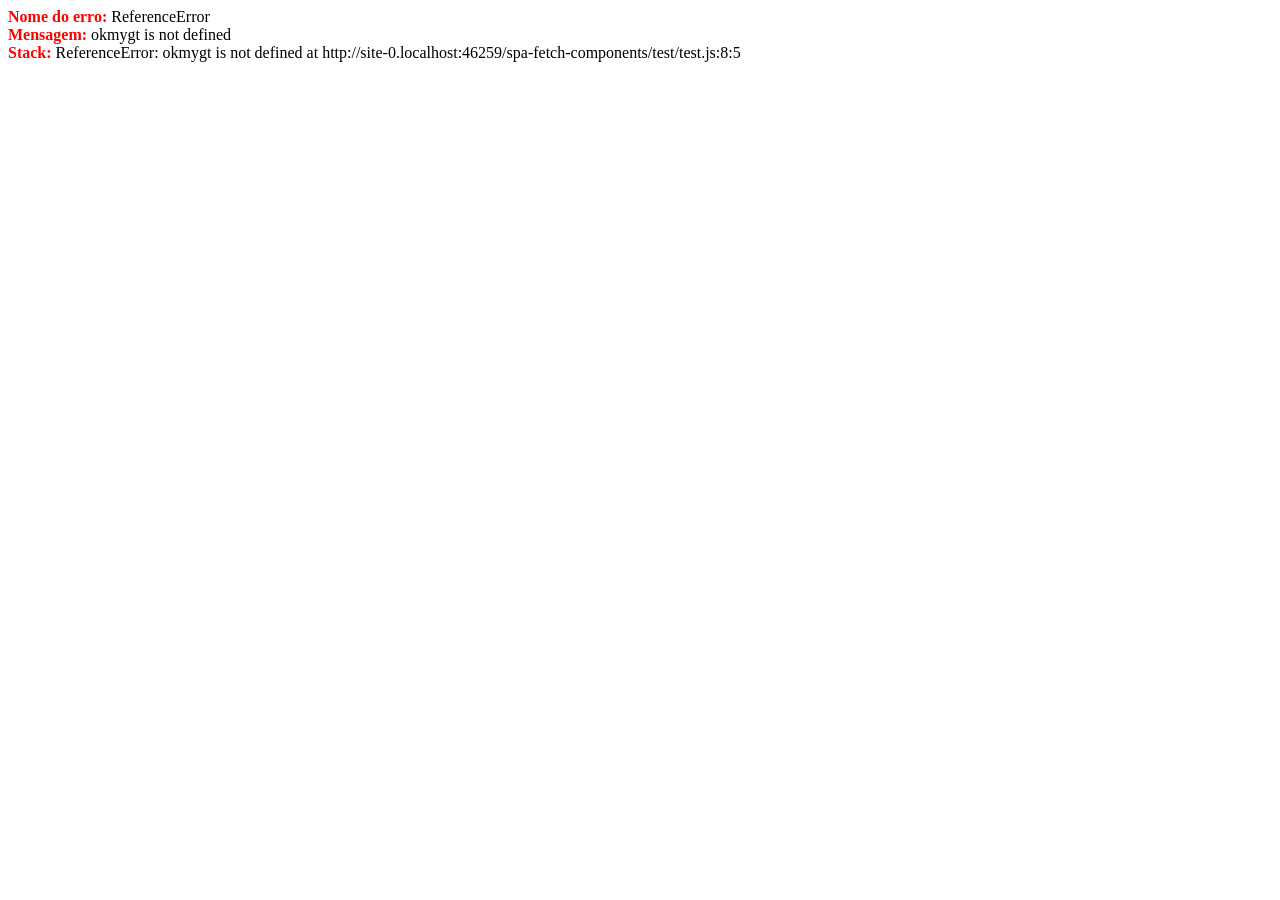
==== spa-fetch-components/test/test.html @ 1e589bb3 "ADD: Pasta test adicionada" ====
<!DOCTYPE html>
<html lang="en">
<head>
    <meta charset="UTF-8">
    <meta name="viewport" content="width=device-width, initial-scale=1.0">
    <title>Test Fetch</title>

    <script src="test.js" defer></script>

    <style>
        strong{
            color: red;
        }
    </style>


</head>
<body>
    
</body>
</html>
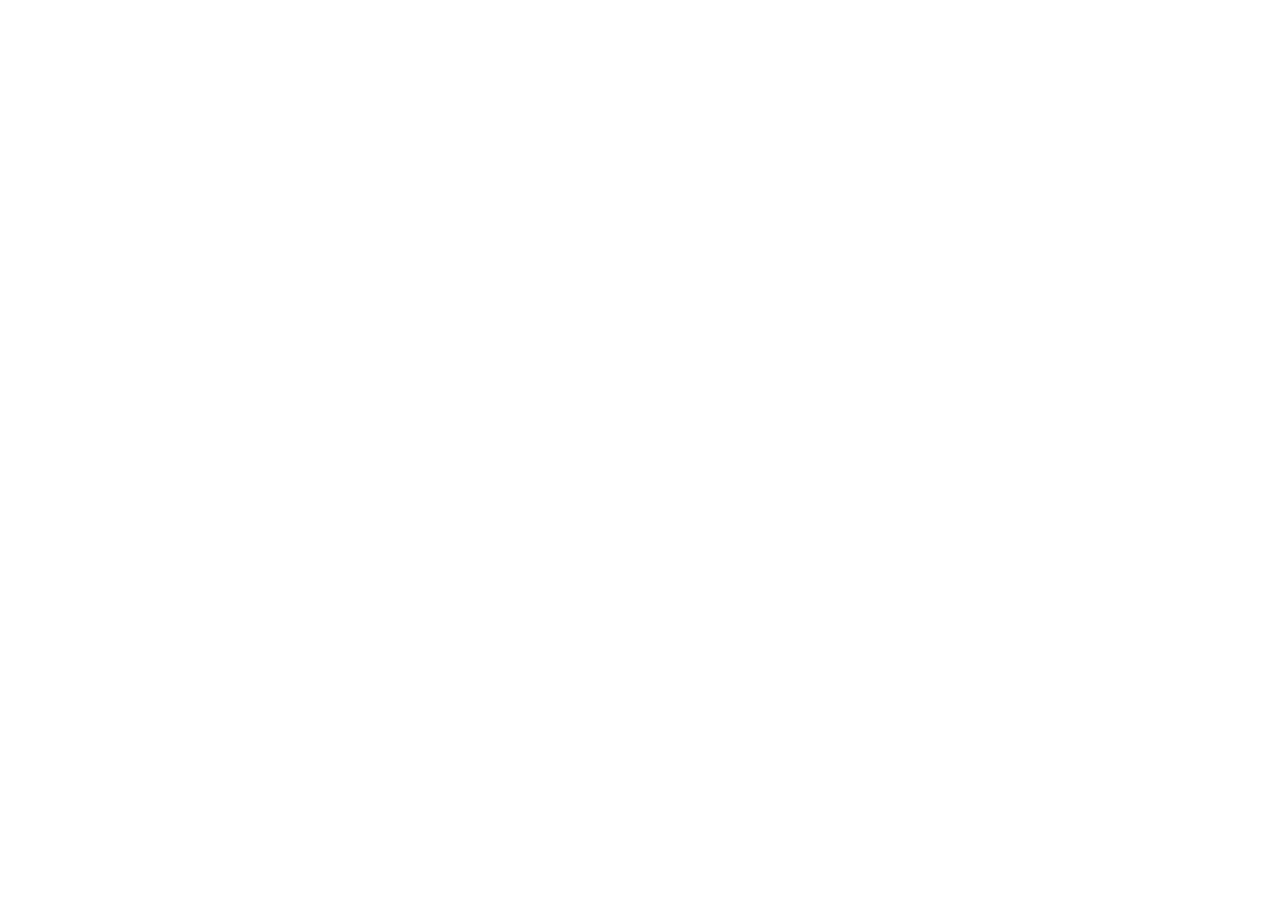
==== commit 6fc5758a: "sla oq eu fiz" ====
--- a/spa-fetch-components/test/test.html
+++ b/spa-fetch-components/test/test.html
@@ -13,6 +13,10 @@
         }
     </style>
 
+    <script src="c-test.html"></script>
+
+    
+
 
 </head>
 <body>
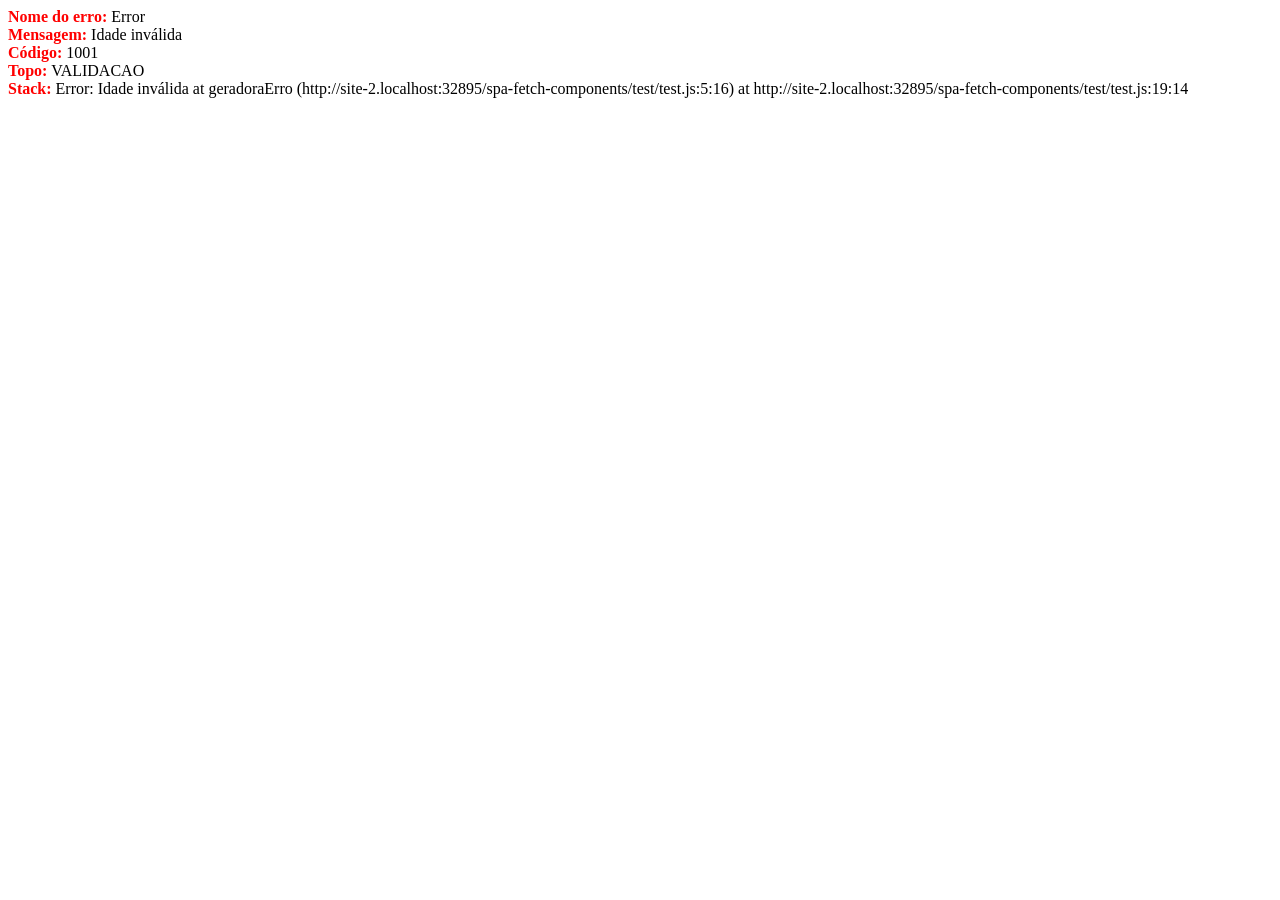
==== commit 5b5dcd82: "fazendo o cep" ====
--- a/spa-fetch-components/test/test.html
+++ b/spa-fetch-components/test/test.html
@@ -21,5 +21,6 @@
 </head>
 <body>
     
+    
 </body>
 </html>
